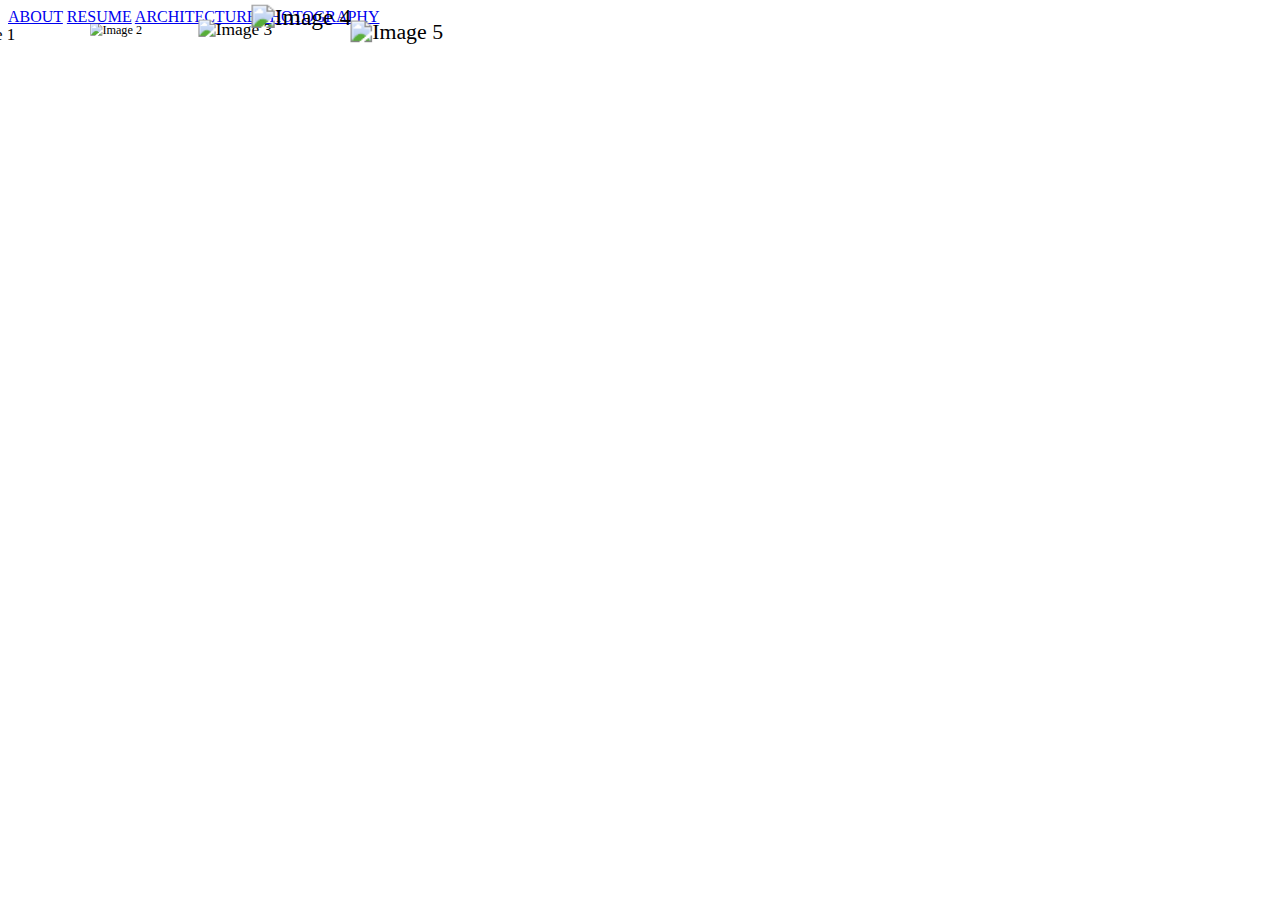
==== index.html @ ac3d7312 "Add files via upload" ====
<!DOCTYPE html>
<html lang="en">
<head>
    <meta charset="UTF-8">
    <meta name="viewport" content="width=device-width, initial-scale=1.0">
    <title>Harlan Luo</title>
    <link rel="stylesheet" href="style.css">
</head>

<body>
    <script src="Effect.js"></script>
    <header>
        <nav>
            <a href="01_About.html">ABOUT</a>
            <a href="02_Resume.html">RESUME</a>
            <a href="#list">ARCHITECTURE</a>
            <a href="#ins">PHOTOGRAPHY</a>
        </nav>
    </header>

    <section class="image-gallery">
        <img src="Images/cover.jpg" alt="Image 1">
        <img src="Images/DSC02627-3.jpg" alt="Image 2">
        <img src="Images/DSC03567.jpg" alt="Image 3">
        <img src="Images/DSC03582.jpg" alt="Image 4">
        <img src="image5.jpg" alt="Image 5">
    </section>


    
</body>
</html>
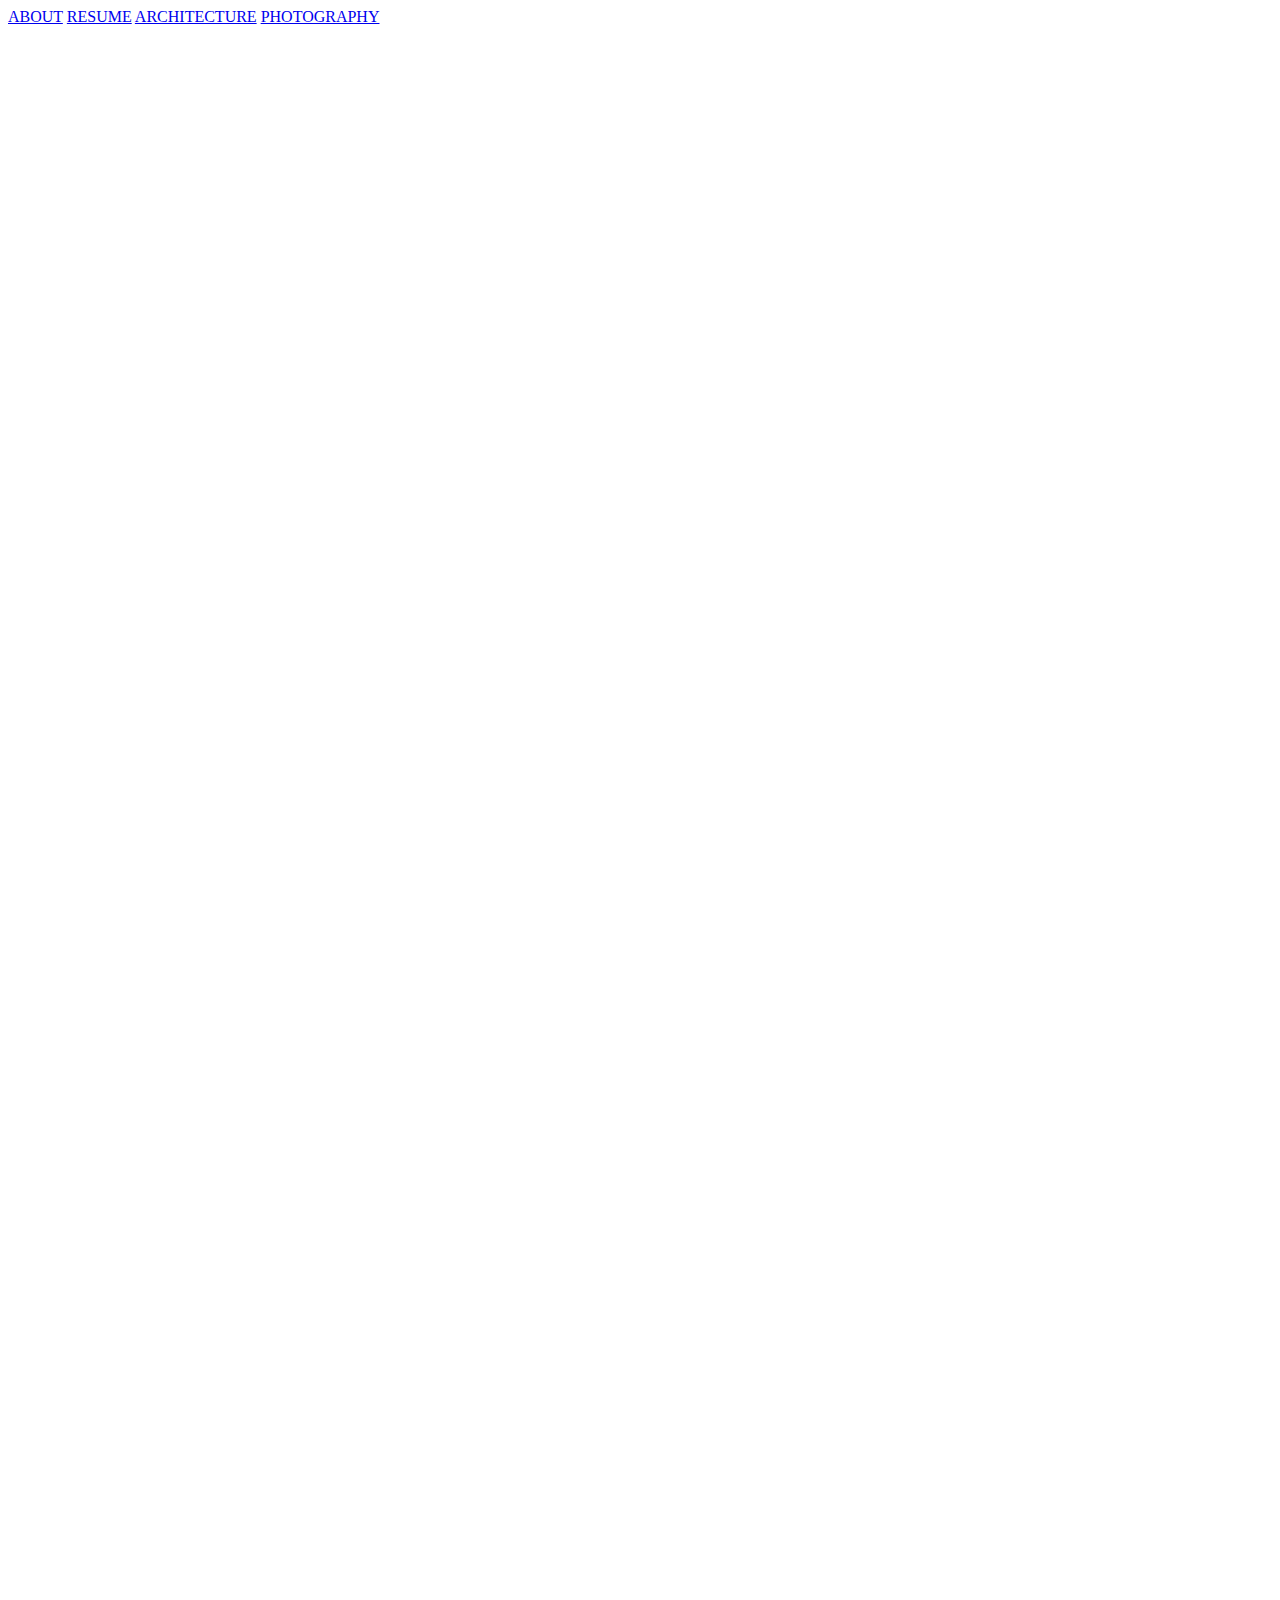
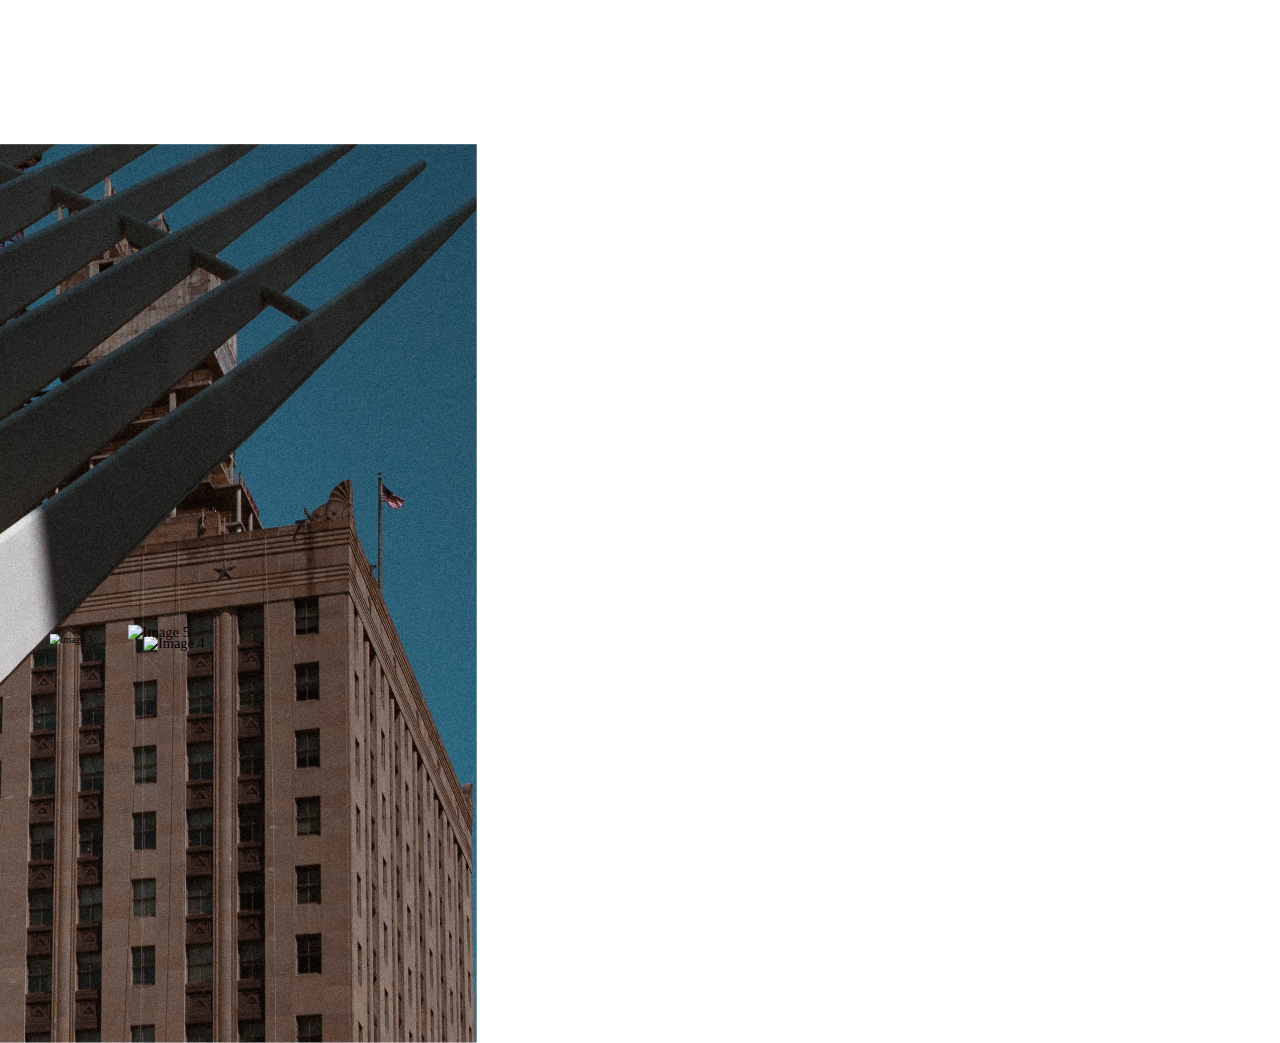
==== commit 55d06801: "Update index.html" ====
--- a/index.html
+++ b/index.html
@@ -4,11 +4,11 @@
     <meta charset="UTF-8">
     <meta name="viewport" content="width=device-width, initial-scale=1.0">
     <title>Harlan Luo</title>
-    <link rel="stylesheet" href="style.css">
+    <link rel="stylesheet" href="./style.css">
 </head>
 
 <body>
-    <script src="Effect.js"></script>
+    <script src="./Effect.js"></script>
     <header>
         <nav>
             <a href="01_About.html">ABOUT</a>
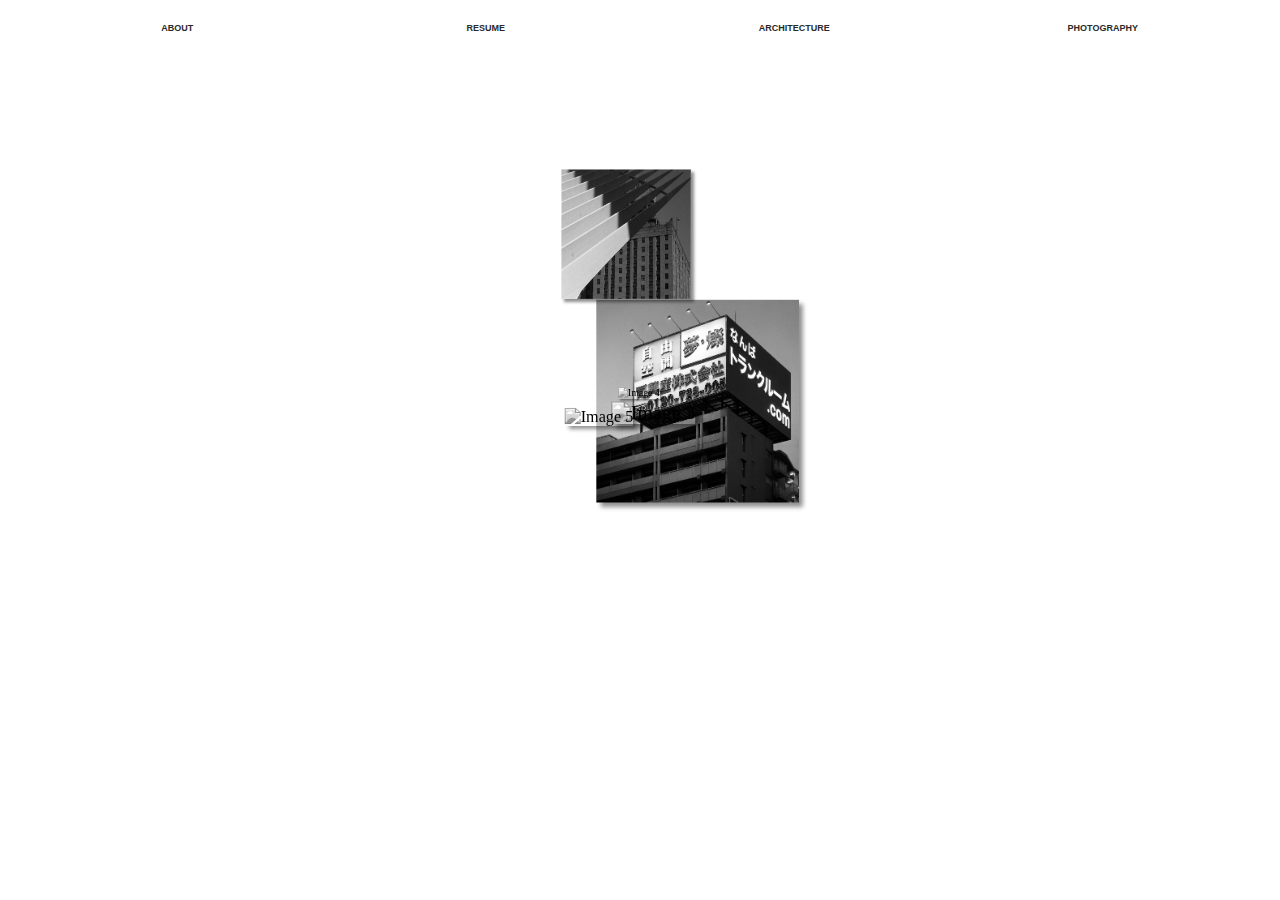
==== commit bdc5ce8f: "Update index.html" ====
--- a/index.html
+++ b/index.html
@@ -4,7 +4,7 @@
     <meta charset="UTF-8">
     <meta name="viewport" content="width=device-width, initial-scale=1.0">
     <title>Harlan Luo</title>
-    <link rel="stylesheet" href="./style.css">
+    <link rel="stylesheet" href="./Style.css">
 </head>
 
 <body>
--- a/Style.css
+++ b/Style.css
@@ -0,0 +1,80 @@
+
+nav {
+    display: flex;
+    justify-content: space-around;
+    background-color: #ffffff;
+    padding: 15px;
+    font-family: Arial, Helvetica, sans-serif;
+    
+}
+
+nav a {
+    color: rgb(42, 42, 42);
+    font-weight: bold;
+    text-decoration: none;
+    flex: 1;
+    text-align: center;
+    font-size: 9px;
+}
+
+.image-gallery {
+    position: relative;
+    width: 100%;
+    height: 80vh;
+    display: flex;
+    flex-wrap: wrap;
+    justify-content: center;
+    align-items: center;
+    overflow: hidden;
+}
+
+.image-gallery img {
+    position: absolute;
+    max-width: 20vw;
+    max-height: 20vh;
+    object-fit: cover;
+    transition: transform 0.5s ease-in-out;
+    filter: grayscale(100%);
+    box-shadow: 4px 4px 4px rgba(0, 0, 0, 0.443);
+}
+
+
+.container {
+    
+    display: flex;
+    justify-content: center;
+    align-items: center;
+    height: 100vh; /* Adjust this value as needed */
+    text-align: center;
+}
+
+p{
+    font-size: 15px;
+    color: rgb(52, 52, 52);
+    font-family: monospace;
+    text-align: center;
+    width: 1200px;
+    margin: 0 auto;
+    margin-top: 20%;
+
+}
+
+.pdf-container {
+    display: flex;
+    justify-content: center;
+    align-items: center;
+    height: 100vh; /* Full viewport height */
+    background-color: #ffffff; /* Light background color */
+    padding: 20px; /* Padding around the PDF */
+}
+
+.pdf-embed {
+    width: 80%; /* Adjust width as needed */
+    height: auto; /* Maintain aspect ratio */
+    box-shadow: 0 4px 8px rgba(0, 0, 0, 0.1); /* Add a subtle shadow */
+    border: 1px solid #ccc; /* Add a border */
+}
+
+img{
+    box-shadow: 0 4px 8px rgba(0, 0, 0, 0.1); /* Add a subtle shadow */
+}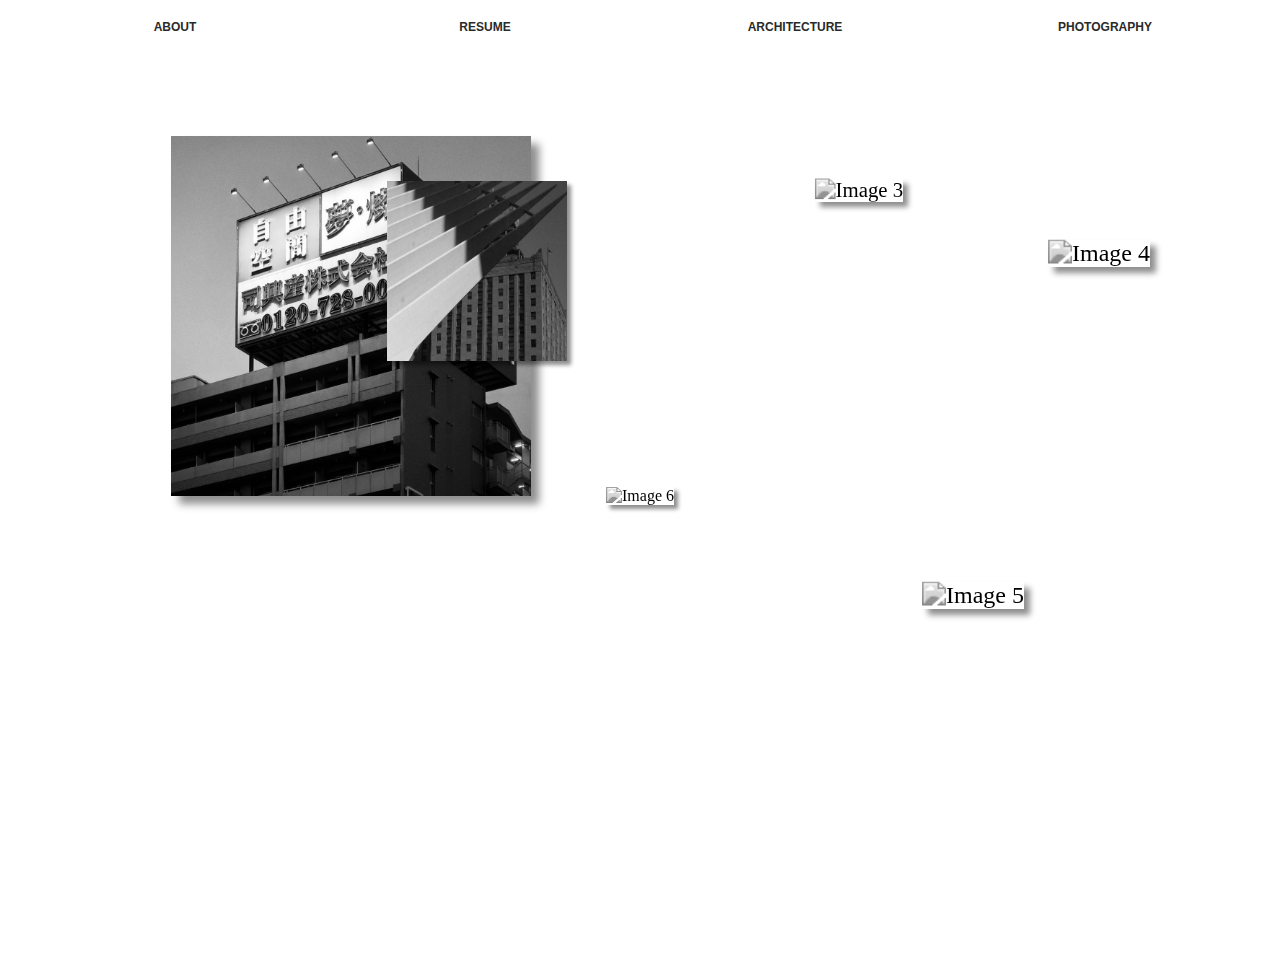
==== commit 6f9c6ec8: "23:03" ====
--- a/index.html
+++ b/index.html
@@ -8,7 +8,6 @@
 </head>
 
 <body>
-    <script src="./Effect.js"></script>
     <header>
         <nav>
             <a href="01_About.html">ABOUT</a>
@@ -19,11 +18,12 @@
     </header>
 
     <section class="image-gallery">
-        <img src="Images/cover.jpg" alt="Image 1">
-        <img src="Images/DSC02627-3.jpg" alt="Image 2">
-        <img src="Images/DSC03567.jpg" alt="Image 3">
-        <img src="Images/DSC03582.jpg" alt="Image 4">
-        <img src="image5.jpg" alt="Image 5">
+        <img src="Images/cover.jpg" alt="Image 1" class="img01">
+        <img src="Images/DSC02627-3.jpg" alt="Image 2" class="img02">
+        <img src="Images/DSC03567.jpg" alt="Image 3" class="img03">
+        <img src="Images/DSC03582.jpg" alt="Image 4" class="img04">
+        <img src="Images/DSC02817.jpg" alt="Image 5" class="img05">
+        <img src="Images/DSC02556-2.jpg" alt="Image 6" class="img06">
     </section>
 
 
--- a/Style.css
+++ b/Style.css
@@ -3,7 +3,7 @@
     display: flex;
     justify-content: space-around;
     background-color: #ffffff;
-    padding: 15px;
+    padding: 12px;
     font-family: Arial, Helvetica, sans-serif;
     
 }
@@ -14,13 +14,13 @@
     text-decoration: none;
     flex: 1;
     text-align: center;
-    font-size: 9px;
+    font-size: 12px;
 }
 
 .image-gallery {
     position: relative;
     width: 100%;
-    height: 80vh;
+    height: 100vh;
     display: flex;
     flex-wrap: wrap;
     justify-content: center;
@@ -38,6 +38,39 @@
     box-shadow: 4px 4px 4px rgba(0, 0, 0, 0.443);
 }
 
+.image-gallery img:hover {
+    transform: scale(1.1); /* Enlarge the image on hover */
+}
+
+.img01 {
+    top: 20%;
+    left: 20%;
+    scale: 2;
+}
+
+.img02 {
+    top: 15%;
+    left: 30%;
+    scale: 1;
+}
+
+.img03 {
+    top: 15%;
+    right: 30%;
+    scale: 1.3;
+}
+
+.img04 {
+    top: 22%;
+    right: 11%;
+    scale: 1.5;
+}
+
+.img05 {
+    top: 60%;
+    right: 21%;
+    scale: 1.5;
+}
 
 .container {
     
@@ -52,7 +85,7 @@
     font-size: 15px;
     color: rgb(52, 52, 52);
     font-family: monospace;
-    text-align: center;
+    text-align: left;
     width: 1200px;
     margin: 0 auto;
     margin-top: 20%;
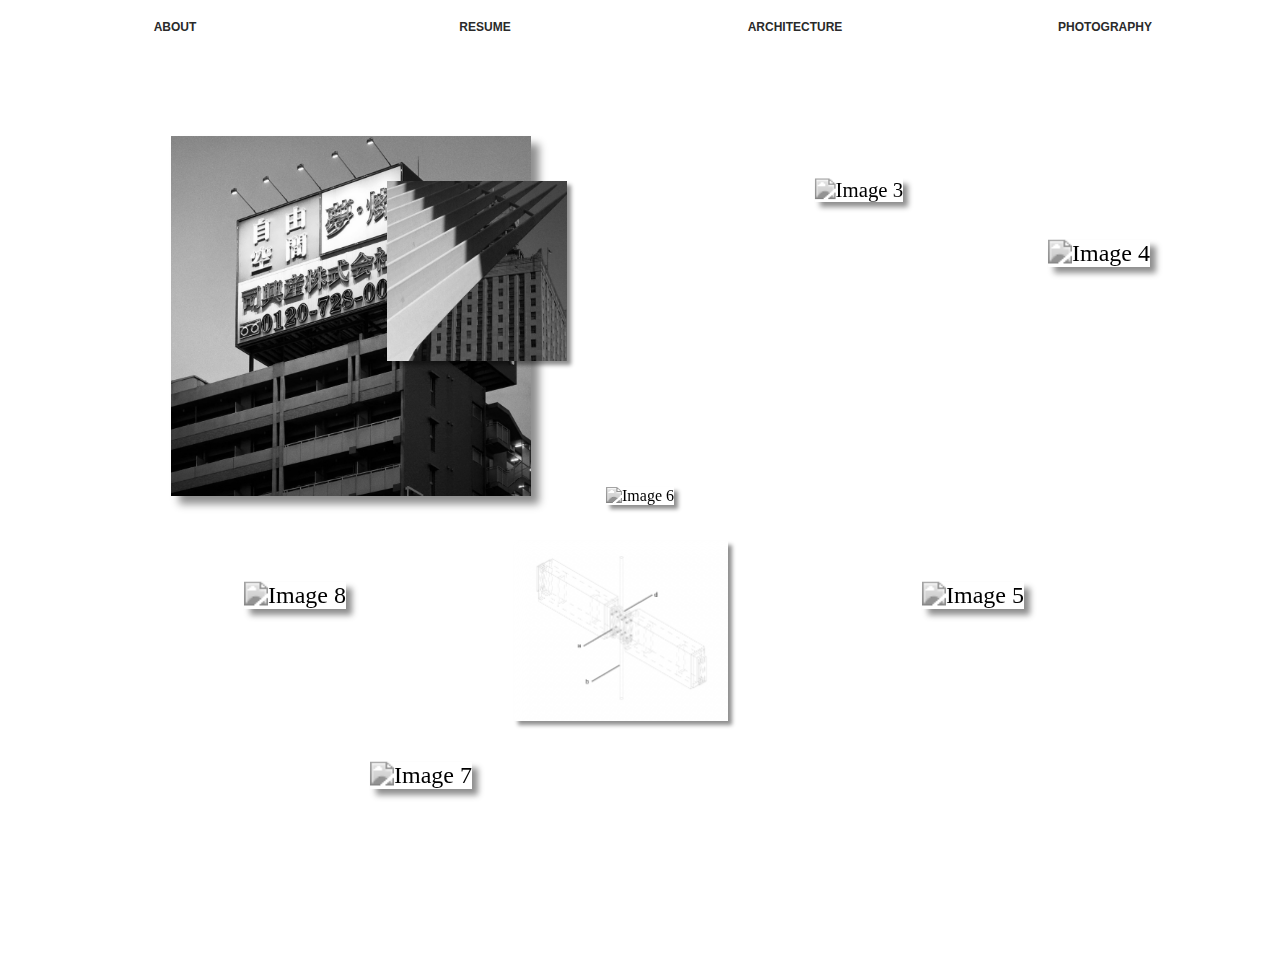
==== commit eafeb612: "2025-0324_22:35" ====
--- a/index.html
+++ b/index.html
@@ -24,6 +24,10 @@
         <img src="Images/DSC03582.jpg" alt="Image 4" class="img04">
         <img src="Images/DSC02817.jpg" alt="Image 5" class="img05">
         <img src="Images/DSC02556-2.jpg" alt="Image 6" class="img06">
+        <img src="Images/Cave 01.png" alt="Image 7" class="img07">
+        <img src="Images/Goo 01.png" alt="Image 8" class="img08">
+        <img src="Images/Artline 01.png" alt="Image 9" class="img09">
+
     </section>
 
 
--- a/Style.css
+++ b/Style.css
@@ -72,6 +72,25 @@
     scale: 1.5;
 }
 
+.img07 {
+    top: 80%;
+    left: 30%;
+    scale: 1.5;
+}
+
+.img08 {
+    top: 60%;
+    left: 20%;
+    scale: 1.5;
+}
+
+.img09 {
+    top: 55%;
+    left: 40%;
+    scale: 1;
+}
+
+
 .container {
     
     display: flex;
